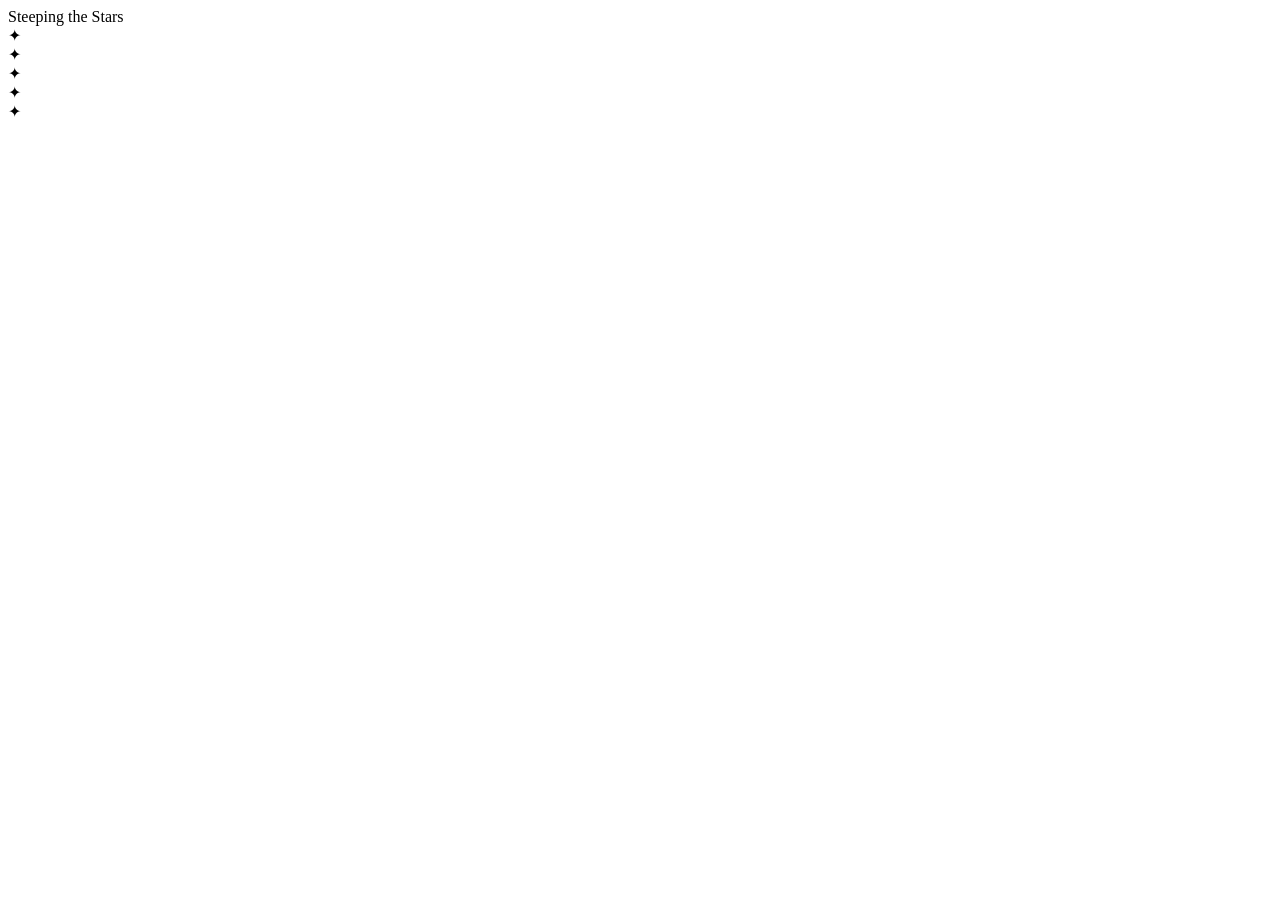
==== constellations.html @ 0286ec57 "Add files via upload" ====
<!DOCTYPE html>
<html lang="en">
<head>
  <link rel="preconnect" href="https://fonts.googleapis.com">
<link rel="preconnect" href="https://fonts.gstatic.com" crossorigin>
<link href="https://fonts.googleapis.com/css2?family=Bonheur+Royale&family=Fleur+De+Leah&family=Italianno&display=swap" rel="stylesheet">
<meta charset="UTF-8">
<meta name="viewport" content="width=device-width, initial-scale=1.0">
<title>Clouded Minds</title>
<link rel="stylesheet" href="styles.css">
</head>
<body>

<!-- Loading Screen -->
<div id="loader">Steeping the Stars</div>
<div class="cloud-overlay"></div>
<div class="star">✦</div>
<div class="star">✦</div>
<div class="star">✦</div>
<div class="star">✦</div>
<div class="star">✦</div>

<!-- Main Content -->
<div id="content" style="display:none;">
  <div class="main-title">Welcome to<br>Clouded Minds</div>
</div>

<script src="script.js"></script>
</body>
</html>
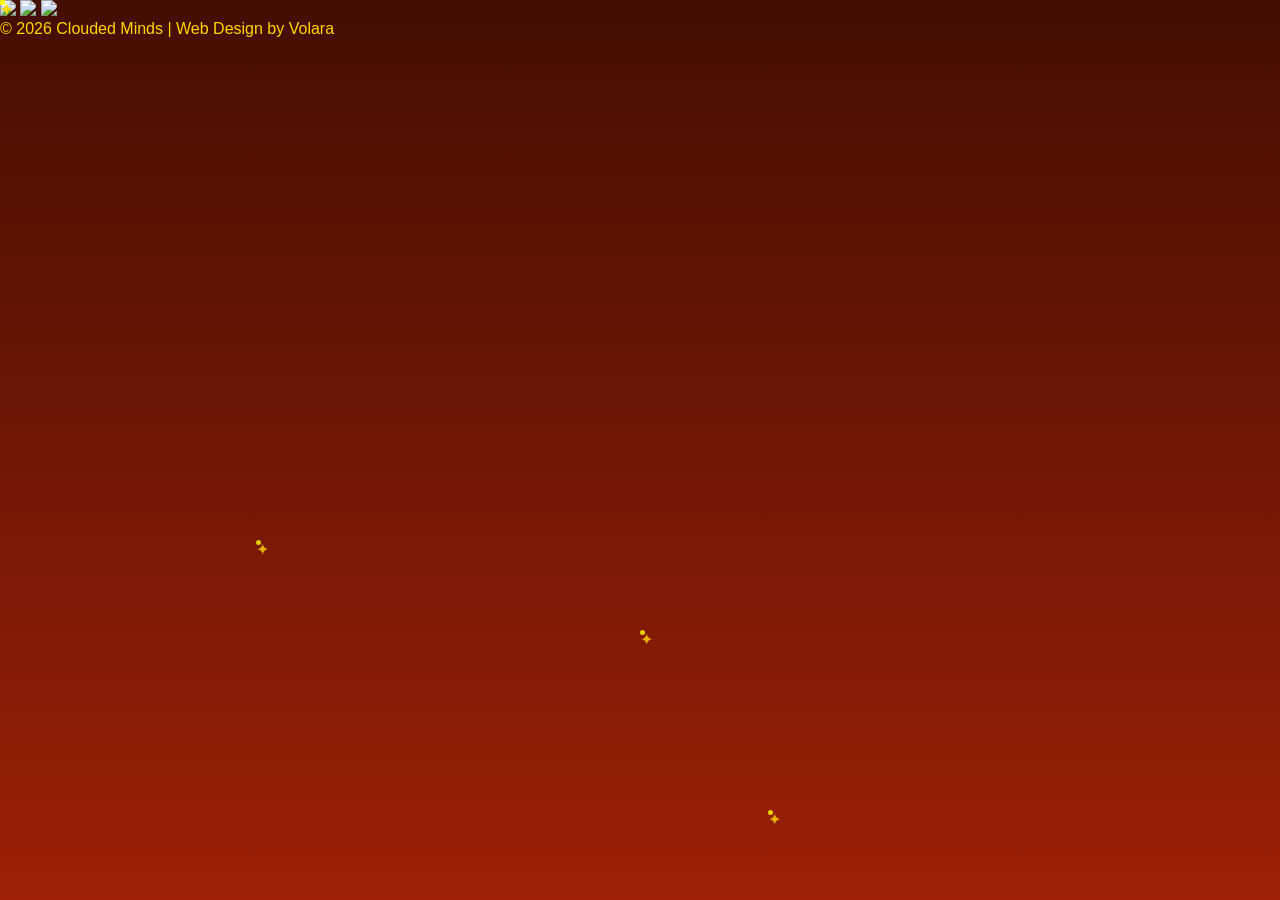
==== commit 1e3b9d4f: "Update constellations.html" ====
--- a/constellations.html
+++ b/constellations.html
@@ -12,19 +12,76 @@
 <body>
 
 <!-- Loading Screen -->
-<div id="loader">Steeping the Stars</div>
+<div id="loader">Enter the Storm</div>
 <div class="cloud-overlay"></div>
 <div class="star">✦</div>
 <div class="star">✦</div>
 <div class="star">✦</div>
 <div class="star">✦</div>
 <div class="star">✦</div>
+<div class="star">✦</div>
+<div class="star">✦</div>
+<div class="star">✦</div>
+<div class="star">✦</div>
+<div class="star">✦</div>
 
+
+
+<div class="sky-overlay">
+  <img src="https://cdn.saucepan.ai/images/86af3b11-ed56-492f-ae74-fc15f128ff00/thumbnail" class="cloud cloud-1">
+  <img src="https://cdn.saucepan.ai/images/86af3b11-ed56-492f-ae74-fc15f128ff00/thumbnail" class="cloud cloud-2">
+  <img src="https://cdn.saucepan.ai/images/86af3b11-ed56-492f-ae74-fc15f128ff00/thumbnail" class="cloud cloud-3">
+</div>
 <!-- Main Content -->
 <div id="content" style="display:none;">
   <div class="main-title">Welcome to<br>Clouded Minds</div>
+
+  <div class="sections-row">
+    <div class="section">
+      <img src="https://s13.gifyu.com/images/bmcA8.png" alt="Volara" class="profile-pic">
+      <h2>Volara</h2>
+      <p>⚙︎ 𝐷𝑒𝑓𝑖𝑒𝑟 𝑜𝑓 𝑟𝑢𝑙𝑒𝑠, 𝑏𝑟𝑒𝑎𝑘𝑒𝑟 𝑜𝑓 ℎ𝑒𝑎𝑟𝑡𝑠, 𝑝𝑎𝑡𝑟𝑜𝑛 𝑠𝑎𝑖𝑛𝑡 𝑜𝑓 𝑐ℎ𝑎𝑜𝑠 ⚙︎ 𝐹𝑒𝑟𝑎𝑙 𝐸𝑙𝑒𝑔𝑎𝑛𝑐𝑒 𝐼𝑛𝑐𝑎𝑟𝑛𝑎𝑡𝑒 ⚙︎ 𝐶𝑟𝑎𝑓𝑡𝑒𝑟 𝑜𝑓 𝐷𝑎𝑟𝑘 𝑉𝑒𝑙𝑣𝑒𝑡 𝐷𝑒𝑠𝑖𝑟𝑒𝑠 ⚙︎ 𝑆𝑝𝑖𝑛𝑛𝑒𝑟 𝑜𝑓 𝑆𝑒𝑑𝑢𝑐𝑡𝑖𝑣𝑒 𝐶ℎ𝑎𝑜𝑠 ⚙︎ 𝐿𝑒𝑎𝑣𝑒 𝑦𝑜𝑢𝑟 𝑚𝑜𝑟𝑎𝑙𝑖𝑡𝑦 𝑎𝑡 𝑚𝑦 𝑑𝑜𝑜𝑟𝑠𝑡𝑒𝑝. </p>
+      <button onclick="location.href='https://crushon.ai/en/profile/986e463d-5a2b-11ee-8942-a6845aee3496?shared=true'">CrushOn AI</button>
+      <button onclick="location.href='https://saucepan.ai/u/Volara'">SaucePan</button>
+      <button onclick="location.href='https://linkin.love/creator/Volara'">linkin.love</button>
+      <button onclick="location.href='https://tipsy.chat/profile/1757452055158431069'">Tipsy Chat</button>
+
+
+    </div>
+    <div class="section">
+      <h2>Avacyn Grace</h2>
+      <p>Discover the talented team members.</p>
+      <button onclick="location.href='team.html'">Go</button>
+    </div>
+    <div class="section">
+      <h2>Valanadesu</h2>
+      <p>Explore the shining stars creating chaos.</p>
+      <button onclick="location.href='constellations.html'">Go</button>
+    </div>
+    <div class="section">
+      <h2>RaonLee</h2>
+      <p>Learn about the visionary behind Clouded Minds.</p>
+      <button onclick="location.href='founder.html'">Go</button>
+    </div>
+    <div class="section">
+      <h2>GanGan</h2>
+      <p>Learn about the visionary behind Clouded Minds.</p>
+      <button onclick="location.href='founder.html'">Go</button>
+    </div>
+    <div class="section">
+      <h2>Trxshpxndx</h2>
+      <p>Learn about the visionary behind Clouded Minds.</p>
+      <button onclick="location.href='founder.html'">Go</button>
+    </div>
+  </div>
 </div>
+
+
+ <!-- Footer -->
+  <footer>
+    © 2026 Clouded Minds | Web Design by Volara
+  </footer>
 
 <script src="script.js"></script>
 </body>
-</html>+</html>
--- a/styles.css
+++ b/styles.css
@@ -0,0 +1,190 @@
+.italianno-regular {
+  font-family: "Italianno", cursive;
+  font-weight: 400;
+  font-style: normal;
+}
+
+
+/* Basic Reset */
+* {
+  margin: 0;
+  padding: 0;
+  box-sizing: border-box;
+}
+
+body, html {
+  height: 100%;
+  font-family: Arial, sans-serif;
+  background: linear-gradient(to bottom, #440E03, #711705, #9D2007);
+  color: #FFD700;
+  overflow-x: hidden;
+}
+
+/* Loading Screen with Fade-Out */
+#loader {
+  position: fixed;
+  top: 0;
+  left: 0;
+  width: 100%;
+  height: 100%;
+  background: radial-gradient(circle at center, #711705, #440E03 70%);
+  
+  display: flex;
+  align-items: center;
+  justify-content: center;
+
+  font-size: 2.5em;
+  color: gold;
+  z-index: 9999;
+
+  opacity: 1;
+  transform: scale(1);
+  filter: blur(0);
+
+  transition: 
+    opacity 1.2s ease,
+    transform 1.2s ease,
+    filter 1.2s ease;
+
+  font-family: "Italianno", cursive;
+}
+
+/* 🌩️ STORM FADE OUT */
+#loader.fade-out {
+  opacity: 0;
+  transform: scale(1.1);
+  filter: blur(12px);
+  pointer-events: none; /* 👈 prevents invisible blocking */
+}
+
+
+
+.cloud-overlay {
+  position: fixed;
+  top: 0;
+  left: 0;
+  width: 100%;
+  height: 100%;
+
+  background: url('https://www.transparenttextures.com/patterns/cloudy.png');
+  opacity: 0.15;
+
+  z-index: 0;
+  pointer-events: none;
+
+  animation: drift 60s linear infinite;
+}
+
+@keyframes drift {
+  from { background-position: 0 0; }
+  to   { background-position: 1000px 500px; }
+}
+
+#loader.fade-out {
+  opacity: 0;
+  pointer-events: none; /* 👈 prevents invisible blocking */
+}
+
+body.loading {
+  overflow: hidden;
+}
+
+
+.star {
+  position: absolute;
+  width: 5px;
+  height: 5px;
+  background: #ffff00;
+  border-radius: 50%;
+  opacity: 0.8;
+  animation: floatStars 10s linear infinite, shine 2s ease-in-out infinite alternate;
+}
+
+/* Random positions for multiple stars */
+.star:nth-child(1) { top: 30%; left: 30%; animation-duration: 12s; }
+.star:nth-child(2) { top: 40%; left: 70%; animation-duration: 8s; }
+.star:nth-child(3) { top: 70%; left: 50%; animation-duration: 10s; }
+.star:nth-child(4) { top: 60%; left: 20%; animation-duration: 8s; }
+.star:nth-child(5) { top: 90%; left: 60%; animation-duration: 10s; }
+
+/* Floating movement */
+@keyframes floatStars {
+  0% { transform: translateY(0) translateX(0); }
+  50% { transform: translateY(-30px) translateX(20px); }
+  100% { transform: translateY(0) translateX(0); }
+}
+
+/* Twinkling effect */
+@keyframes shine {
+  0% { opacity: 0.2; transform: scale(0.8); }
+  50% { opacity: 1; transform: scale(1.2); }
+  100% { opacity: 0.2; transform: scale(0.8); }
+}
+
+
+/* Main Title */
+.main-title {
+  display: flex;
+  align-items: center;
+  justify-content: center;
+  height: 100vh;
+  font-size: 4em;
+  text-align: center;
+  text-shadow: 2px 2px 4px rgba(0,0,0,0.5);
+  font-family: "Italianno", cursive;
+  font-weight: 400;
+  font-style: normal;
+}
+
+/* Horizontal Sections */
+.sections-row {
+  display: flex;
+  justify-content: center;
+  padding: 100px 20px;
+  gap: 20px;
+  flex-wrap: wrap;
+}
+
+.section {
+  background: rgba(255, 215, 0, 0.05);
+  border: 2px solid #FFD700;
+  padding: 50px 20px;
+  flex: 1;
+  min-width: 250px;
+  max-width: 350px;
+  text-align: center;
+  border-radius: 10px;
+}
+
+.section h2 {
+  font-size: 2em;
+  margin-bottom: 20px;
+  font-family: "Italianno", cursive;
+  font-weight: 400;
+  font-style: normal;
+}
+
+.section p {
+  font-size: 1em;
+  margin-bottom: 20px;
+}
+
+.section button {
+  background: #FFD700;
+  color: #440E03;
+  border: none;
+  padding: 10px 20px;
+  font-size: 1em;
+  cursor: pointer;
+  border-radius: 5px;
+  text-decoration: none;
+  margin-bottom: 5%;
+}
+
+
+.profile-pic {
+  width: 150px;
+  height: 150px;
+  border-radius: 50%;
+  margin-bottom: 20px;
+}
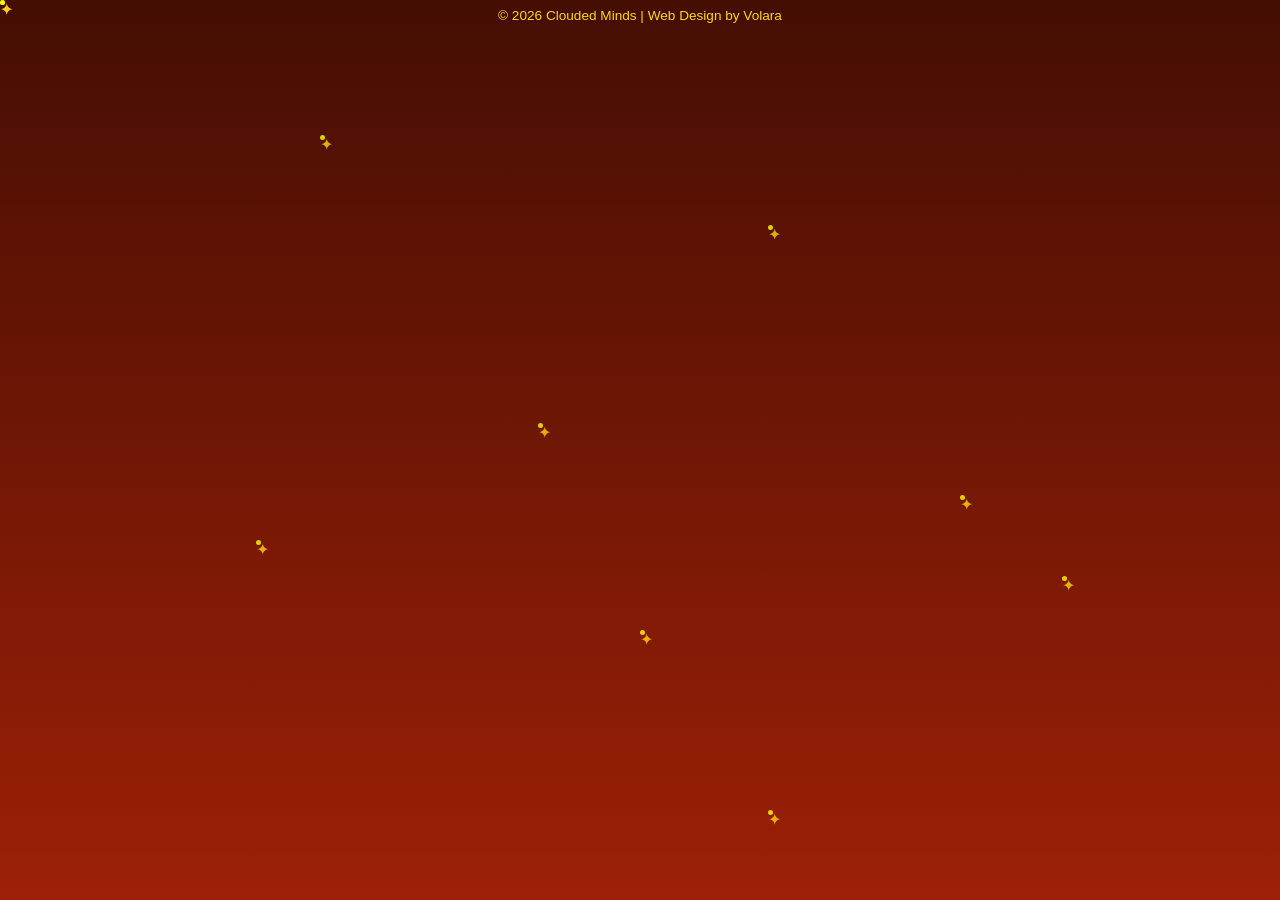
==== commit 224e1e3e: "Update constellations.html" ====
--- a/constellations.html
+++ b/constellations.html
@@ -28,10 +28,12 @@
 
 
 <div class="sky-overlay">
-  <img src="https://cdn.saucepan.ai/images/86af3b11-ed56-492f-ae74-fc15f128ff00/thumbnail" class="cloud cloud-1">
-  <img src="https://cdn.saucepan.ai/images/86af3b11-ed56-492f-ae74-fc15f128ff00/thumbnail" class="cloud cloud-2">
-  <img src="https://cdn.saucepan.ai/images/86af3b11-ed56-492f-ae74-fc15f128ff00/thumbnail" class="cloud cloud-3">
+  <img src="https://s13.gifyu.com/images/bm6b4.png" class="cloud cloud-1">
+  <img src="https://s13.gifyu.com/images/bm6b4.png" class="cloud cloud-2">
+  <img src="https://s13.gifyu.com/images/bm6b4.png" class="cloud cloud-3">
 </div>
+
+  
 <!-- Main Content -->
 <div id="content" style="display:none;">
   <div class="main-title">Welcome to<br>Clouded Minds</div>
--- a/styles.css
+++ b/styles.css
@@ -59,26 +59,74 @@
 
 
 
-.cloud-overlay {
+
+/* =========================
+   ☁️ SKY CLOUDS (FLOATING)
+   ========================= */
+.sky-overlay {
   position: fixed;
-  top: 0;
-  left: 0;
-  width: 100%;
-  height: 100%;
-
-  background: url('https://www.transparenttextures.com/patterns/cloudy.png');
-  opacity: 0.15;
-
-  z-index: 0;
+  inset: 0;
   pointer-events: none;
-
-  animation: drift 60s linear infinite;
-}
-
-@keyframes drift {
-  from { background-position: 0 0; }
-  to   { background-position: 1000px 500px; }
-}
+  z-index: 2;
+  overflow: hidden;
+}
+
+/* BASE CLOUD */
+.cloud {
+  position: absolute;
+  width: 300px;
+  opacity: 0.25;
+  filter: blur(2px);
+  mix-blend-mode: screen;
+  animation: driftCloud linear infinite;
+}
+
+/* INDIVIDUAL CLOUDS */
+.cloud-1 {
+  top: 10%;
+  left: -300px;
+  animation-duration: 120s;
+}
+
+.cloud-2 {
+  top: 25%;
+  left: -400px;
+  width: 400px;
+  opacity: 0.2;
+  animation-duration: 160s;
+}
+
+.cloud-3 {
+  top: 5%;
+  left: -250px;
+  width: 250px;
+  opacity: 0.3;
+  animation-duration: 100s;
+}
+
+/* DRIFT ACROSS SCREEN */
+@keyframes driftCloud {
+  from {
+    transform: translateX(0);
+    opacity: 0;
+  }
+
+  10% {
+    opacity: 0.3;
+  }
+
+  90% {
+    opacity: 0.3;
+  }
+
+  to {
+    transform: translateX(120vw);
+    opacity: 0;
+  }
+}
+
+
+
 
 #loader.fade-out {
   opacity: 0;
@@ -106,6 +154,11 @@
 .star:nth-child(3) { top: 70%; left: 50%; animation-duration: 10s; }
 .star:nth-child(4) { top: 60%; left: 20%; animation-duration: 8s; }
 .star:nth-child(5) { top: 90%; left: 60%; animation-duration: 10s; }
+.star:nth-child(6) { top: 47%; left: 42%; animation-duration: 12s; }
+.star:nth-child(7) { top: 64%; left: 83%; animation-duration: 8s; }
+.star:nth-child(8) { top: 55%; left: 75%; animation-duration: 10s; }
+.star:nth-child(9) { top: 15%; left: 25%; animation-duration: 8s; }
+.star:nth-child(10) { top: 25%; left: 60%; animation-duration: 10s; }
 
 /* Floating movement */
 @keyframes floatStars {
@@ -188,3 +241,17 @@
   border-radius: 50%;
   margin-bottom: 20px;
 }
+
+
+/* Footer */
+footer {
+  position: relative;
+  bottom: 0;
+  width: 100%;
+  height: 30px;
+  color: gold;
+  display: flex;
+  align-items: center;
+  justify-content: center;
+  font-size: 0.85em;
+}
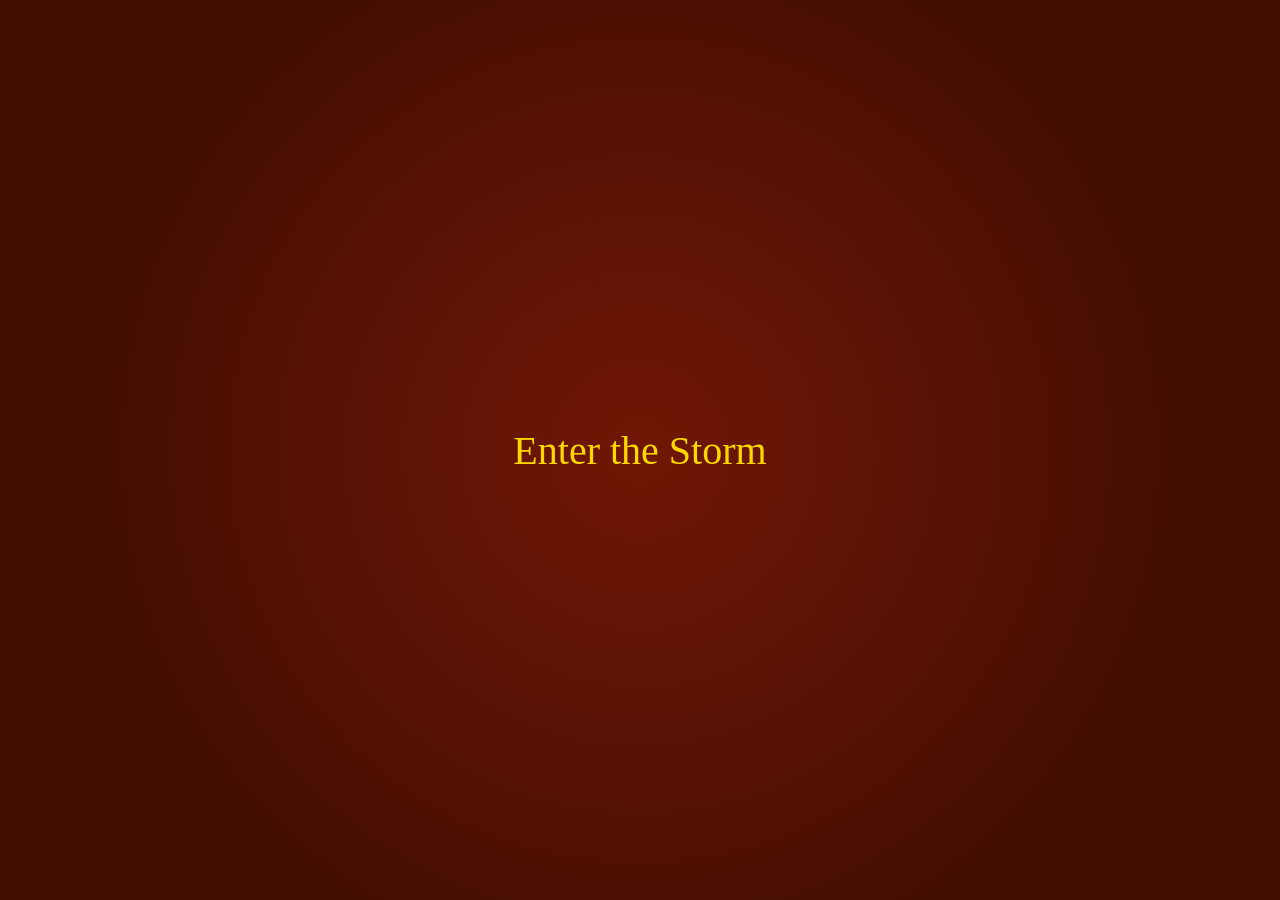
==== commit 1e41e3c1: "Update constellations.html" ====
--- a/constellations.html
+++ b/constellations.html
@@ -13,7 +13,6 @@
 
 <!-- Loading Screen -->
 <div id="loader">Enter the Storm</div>
-<div class="cloud-overlay"></div>
 <div class="star">✦</div>
 <div class="star">✦</div>
 <div class="star">✦</div>
